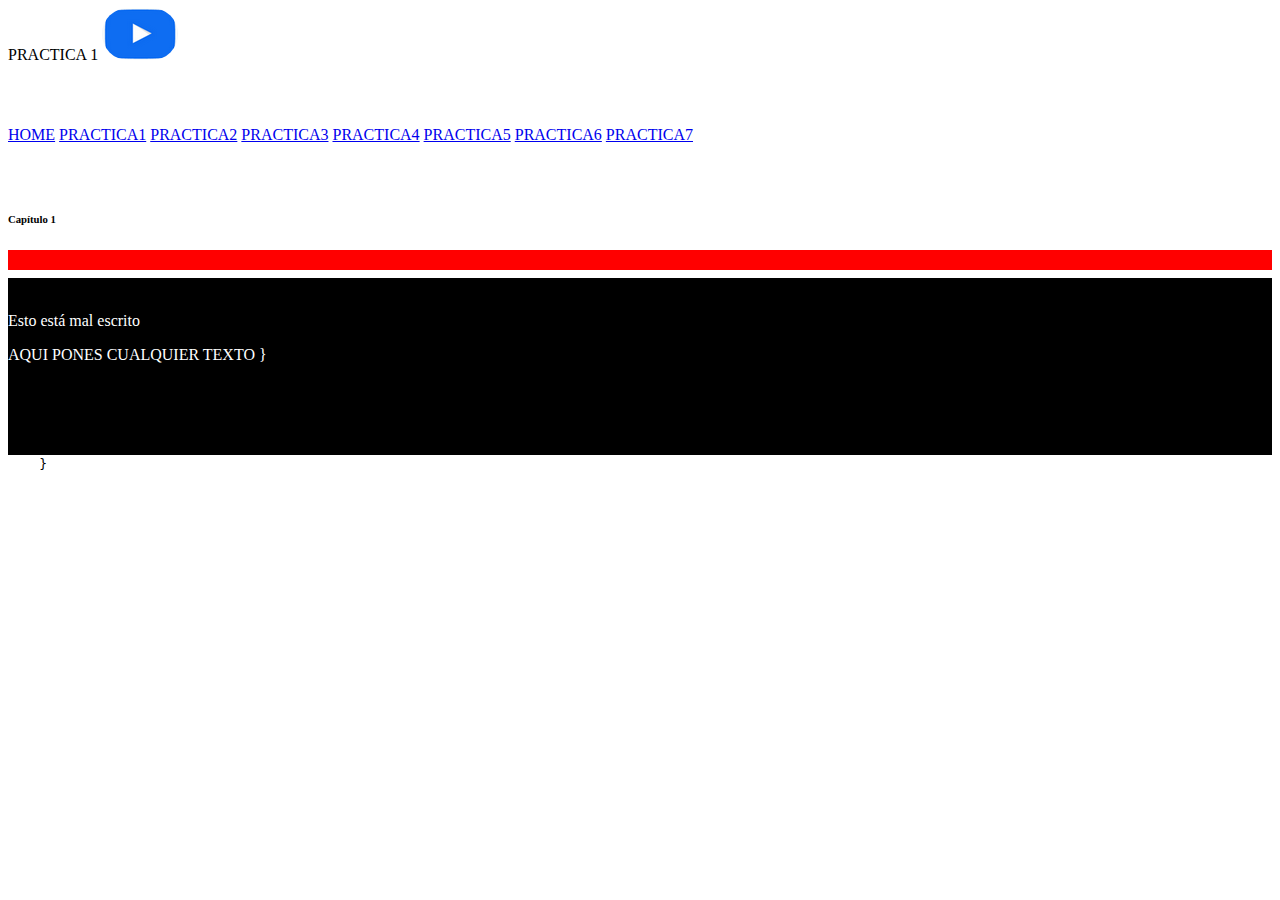
==== 1.html @ 7f4a5903 "Update and rename 1.HTML to 1.html" ====
PRACTICA 1
<html lang="en">
  <head>
    <link rel="stylesheet" type="text/css" href="index.css">
    <meta http-equiv="content-type" content="text/html"; charset="iso-8859-1"/>
    <meta charset="utf-8">

<img src="icono.ico">
<h1>HELADO OBSCURO</h1>
<a href="index.html">HOME</a>
<a href="1.html">PRACTICA1</a>
<a href="2.html">PRACTICA2</a>
<a href="3.html">PRACTICA3</a>
<a href="4.html">PRACTICA4</a>
<a href="5.html">PRACTICA5</a>
<a href="6.html">PRACTICA6</a>
<a href="7.html">PRACTICA7</a>
</div>
    <title>Este es un t&iacutetulo de la pagina web</title>
    <h1>Este es un t&iacutetulo muy grande</h1>
    <h6>Cap&iacutetulo 1</h6>
    <hr color="red" align="center" size="20"/>
  </head>
  <div class="portada" >

<br>

  <body>
    <p>Esto est&aacute mal escrito</p>
    <p> AQUI PONES CUALQUIER TEXTO
    }</p> <br/>
    <pre>for(int i = 0; i <=10, i++){
      suma= a + b;
      total = 4*6;
    } </pre>
  </body>
</html>
---- index.css ----
.portada{
 width: 100%;
	height: 20%;
background:black;
}
.b{ 
	position: relative;
	width: 50%;
	height: 90%;
	left: 25%;
	right: 300px;
	background: black;}

body{
	background:url(../multimedia/lll.jpg);}
video{
	width: 100%;
	left: 25%;
	right: 25%;
	}

audio {
	left: 25%;
	width: 100%;}
p{
	color: white;}
h1{
	font-size: 25px;
	color: white;}
img{
	position: static;
	size: 10%;
	border-radius: 100px;
}
.formulario{
	position: relative;
	width: 50%;
	height: 90%;
	left: 25%;
	right: 300px;
	background: green;

}
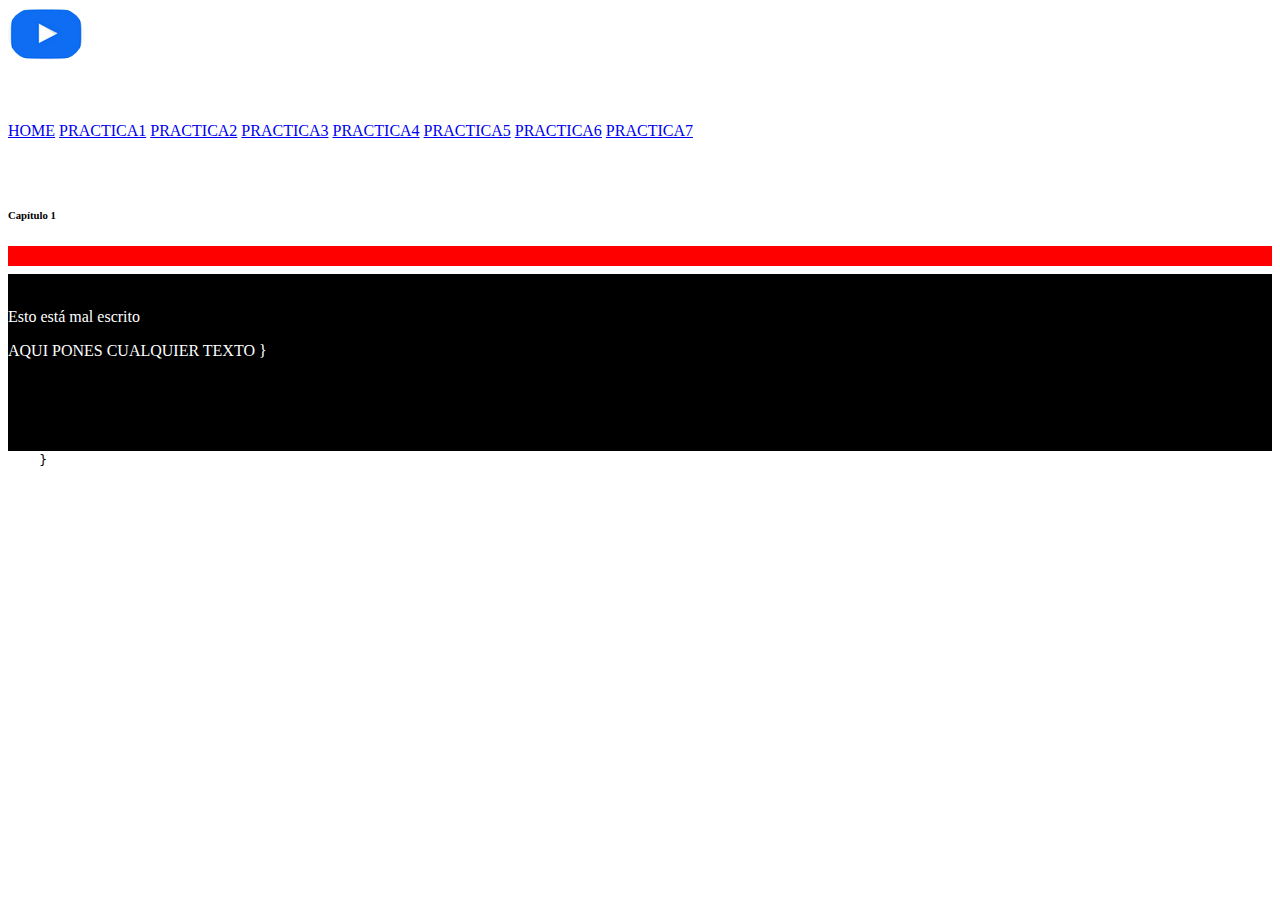
==== commit 500019d6: "Update 1.html" ====
--- a/1.html
+++ b/1.html
@@ -1,4 +1,4 @@
-PRACTICA 1
+
 <html lang="en">
   <head>
     <link rel="stylesheet" type="text/css" href="index.css">
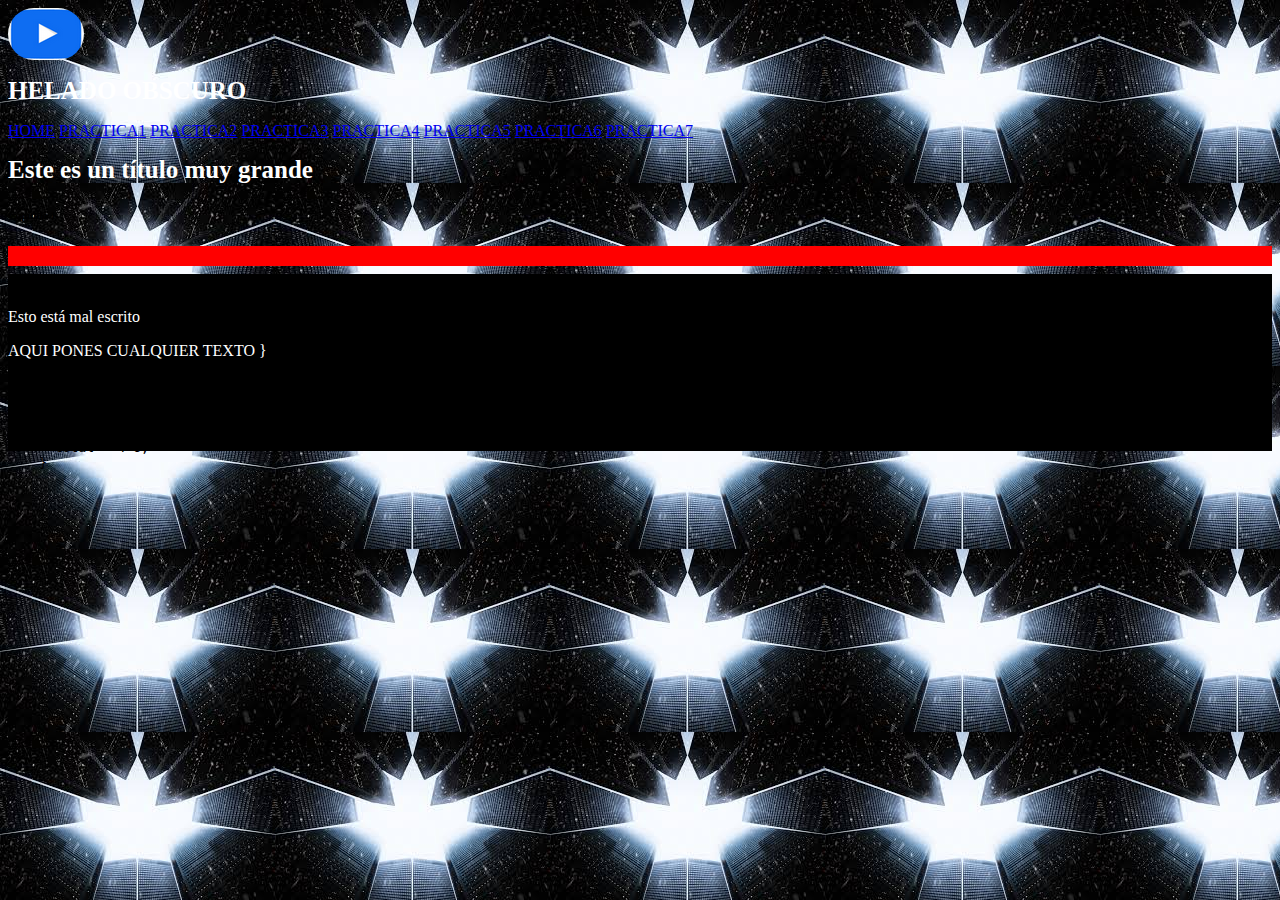
==== commit b21bfd72: "Update 1.html" ====
--- a/1.html
+++ b/1.html
@@ -4,6 +4,7 @@
     <link rel="stylesheet" type="text/css" href="index.css">
     <meta http-equiv="content-type" content="text/html"; charset="iso-8859-1"/>
     <meta charset="utf-8">
+    <link rel="shortcut icon" href="icono.ico">
 
 <img src="icono.ico">
 <h1>HELADO OBSCURO</h1>
@@ -16,7 +17,7 @@
 <a href="6.html">PRACTICA6</a>
 <a href="7.html">PRACTICA7</a>
 </div>
-    <title>Este es un t&iacutetulo de la pagina web</title>
+    <title>HELADO OBSCURO</title>
     <h1>Este es un t&iacutetulo muy grande</h1>
     <h6>Cap&iacutetulo 1</h6>
     <hr color="red" align="center" size="20"/>
@@ -29,9 +30,9 @@
     <p>Esto est&aacute mal escrito</p>
     <p> AQUI PONES CUALQUIER TEXTO
     }</p> <br/>
-    <pre>for(int i = 0; i <=10, i++){
+    <p><pre>for(int i = 0; i <=10, i++){
       suma= a + b;
       total = 4*6;
-    } </pre>
+    } </pre><p>
   </body>
 </html>
--- a/index.css
+++ b/index.css
@@ -13,7 +13,7 @@
 	background: black;}
 
 body{
-	background:url(../multimedia/lll.jpg);}
+	background:url(lll.jpg);}
 video{
 	width: 100%;
 	left: 25%;
@@ -41,4 +41,4 @@
 	right: 300px;
 	background: green;
 
-}+}
